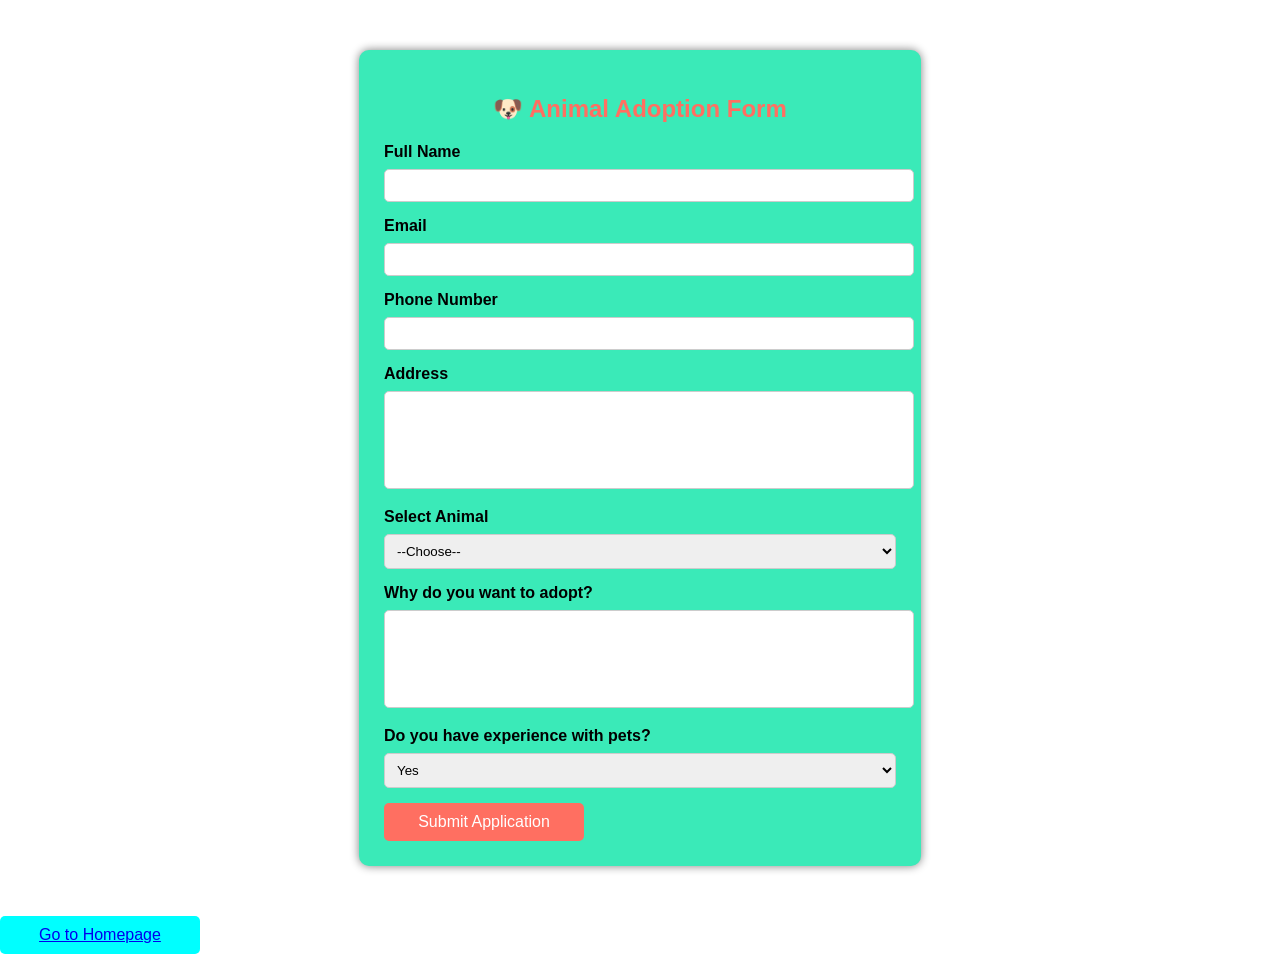
==== htmlpages/page1.html @ 768d330b "added index.html" ====
<!DOCTYPE html>
<html lang="en">
<head>
    <meta charset="UTF-8">
    <meta name="viewport" content="width=device-width, initial-scale=1.0">
    <title>Animal Adoption Form</title>

    <!-- Link External CSS -->
    <link rel="stylesheet" href="/css/adoption.css">
</head>

<body>

<div class="container">
    <h2>🐶 Animal Adoption Form</h2>

    <form action="#" method="POST">

        <label>Full Name</label>
        <input type="text" name="name" required>

        <label>Email</label>
        <input type="email" name="email" required>

        <label>Phone Number</label>
        <input type="tel" name="phone" required>

        <label>Address</label>
        <textarea name="address" required></textarea>

        <label>Select Animal</label>
        <select name="animal" required>
            <option value="">--Choose--</option>
            <option>Dog</option>
            <option>Cat</option>
            <option>Rabbit</option>
            <option>Bird</option>
        </select>

        <label>Why do you want to adopt?</label>
        <textarea name="reason" required></textarea>

        <label>Do you have experience with pets?</label>
        <select name="experience">
            <option>Yes</option>
            <option>No</option>
        </select>

        <button type="submit">Submit Application</button>
    </form>
</div>
<button id="home"><a href="../index.html" ali>Go to Homepage</a></button>

</body>
</html>
---- css/adoption.css ----
body {
    font-family: Arial, sans-serif;
    /* background: linear-gradient(to right, #ffecd2, #fcb69f); */
    margin: 0;
    padding: 0;
}

.container {
    width: 40%;
    margin: 50px auto;
    background: rgb(58, 234, 184);
    padding: 25px;
    border-radius: 10px;
    box-shadow: 0px 0px 10px gray;
}

h2 {
    text-align: center;
    color: #ff6f61;
}

label {
    font-weight: bold;
}

input, select, textarea {
    width: 100%;
    padding: 8px;
    margin: 8px 0 15px;
    border-radius: 5px;
    border: 1px solid #ccc;
}

textarea {
    resize: none;
    height: 80px;
}

button {
    width: 200px;
    padding: 10px;
    background: #ff6f61;
    color: white;
    border: none;
    border-radius: 5px;
    font-size: 16px;
    cursor: pointer;
}
#home{
    background-color: aqua;
    align-items: center;
}

button:hover {
    background: #e85b50;
}
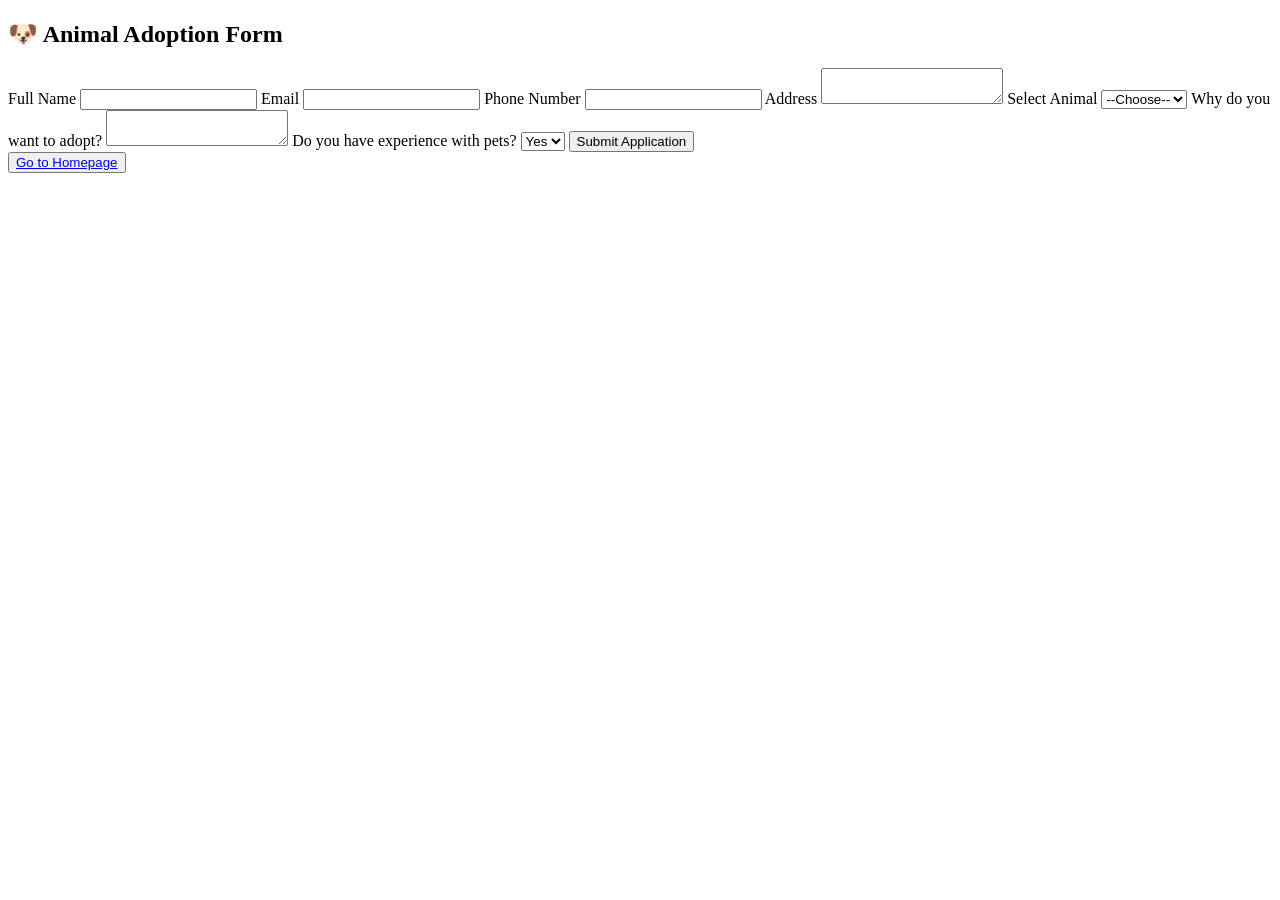
==== commit d8e19911: "save update" ====
--- a/htmlpages/page1.html
+++ b/htmlpages/page1.html
@@ -6,7 +6,7 @@
     <title>Animal Adoption Form</title>
 
     <!-- Link External CSS -->
-    <link rel="stylesheet" href="/css/adoption.css">
+    <link rel="stylesheet" href="css/adoption.css">
 </head>
 
 <body>
@@ -49,7 +49,7 @@
         <button type="submit">Submit Application</button>
     </form>
 </div>
-<button id="home"><a href="../index.html" ali>Go to Homepage</a></button>
+<button id="home"><a href="index.html" ali>Go to Homepage</a></button>
 
 </body>
 </html>
